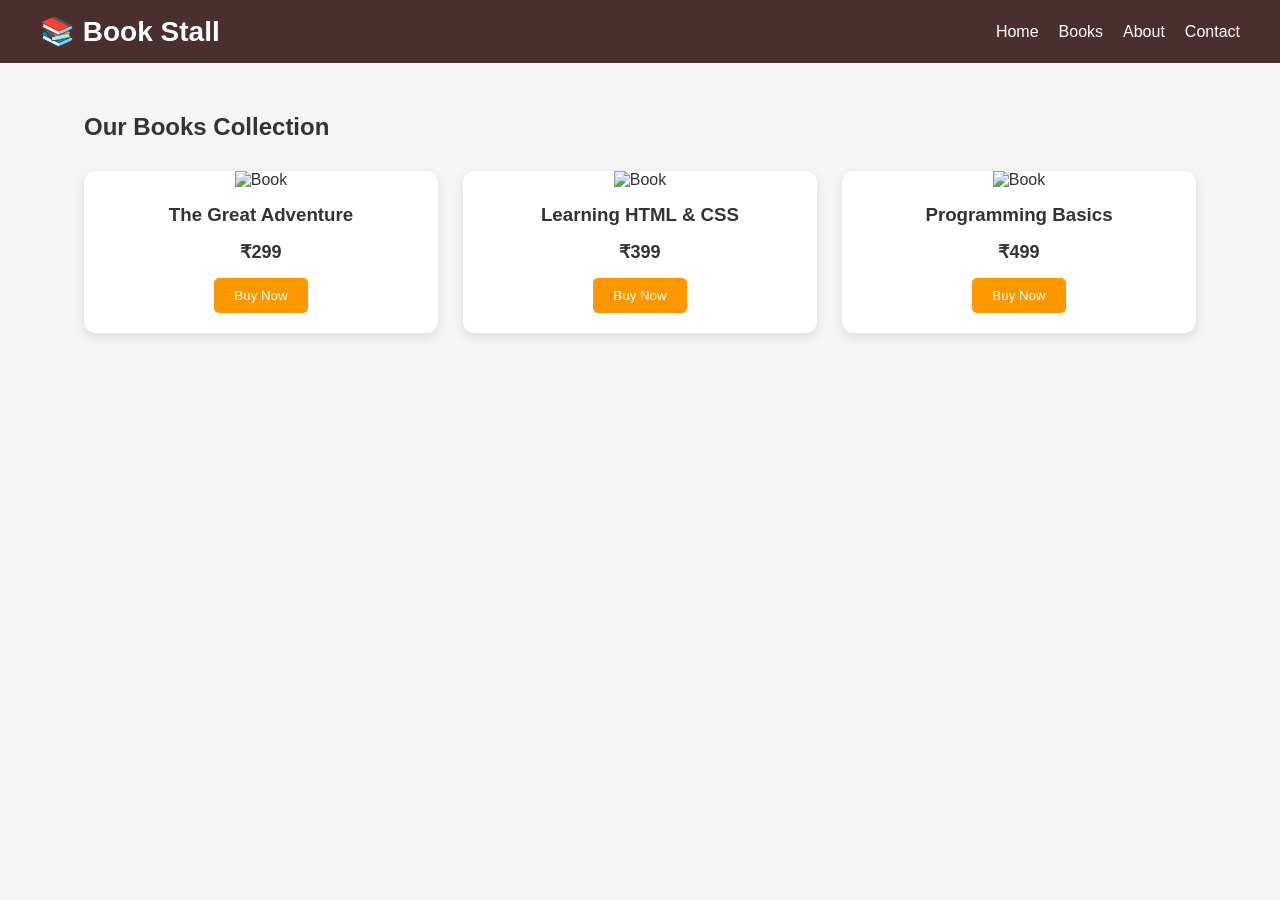
==== books.html @ 746026d8 "Add files via upload" ====
<!DOCTYPE html>
<html lang="en">
<head>
    <meta charset="UTF-8">
    <meta name="viewport" content="width=device-width, initial-scale=1.0">
    <title>Books - Book Stall</title>
    <link rel="stylesheet" href="style.css">
</head>
<body>

<nav>
    <h2>📚 Book Stall</h2>
    <ul>
        <li><a href="index.html">Home</a></li>
        <li><a href="books.html">Books</a></li>
        <li><a href="about.html">About</a></li>
        <li><a href="contact.html">Contact</a></li>
    </ul>
</nav>

<section class="container">
    <h1>Our Books Collection</h1>

    <div class="book-grid">
        <div class="book-card">
            <img src="https://images.unsplash.com/photo-1544947950-fa07a98d237f?w=400" alt="Book">
            <h3>The Great Adventure</h3>
            <p>₹299</p>
            <button class="btn">Buy Now</button>
        </div>

        <div class="book-card">
            <img src="https://images.unsplash.com/photo-1512820790803-83ca734da794?w=400" alt="Book">
            <h3>Learning HTML & CSS</h3>
            <p>₹399</p>
            <button class="btn">Buy Now</button>
        </div>

        <div class="book-card">
            <img src="https://images.unsplash.com/photo-1521587760476-6c12a4b040da?w=400" alt="Book">
            <h3>Programming Basics</h3>
            <p>₹499</p>
            <button class="btn">Buy Now</button>
        </div>
    </div>
</section>

<script src="script.js"></script>
</body>
</html>
---- style.css ----
/* Reset */
*{
    margin:0;
    padding:0;
    box-sizing:border-box;
    font-family:Arial,sans-serif;
}

/* Body */
body{
    background:#f5f5f5;
    color:#333;
}

/* Navigation */
nav{
    background:#4b2e2e;
    color:white;
    display:flex;
    justify-content:space-between;
    align-items:center;
    padding:15px 40px;
}

nav h2{
    font-size:28px;
}

nav ul{
    list-style:none;
    display:flex;
    gap:20px;
}

nav a{
    color:white;
    text-decoration:none;
    font-size:16px;
    transition:0.3s;
}

nav a:hover{
    color:#ffb347;
}

/* Hero Section */
.hero{
    height:90vh;
    background:url('https://images.unsplash.com/photo-1524995997946-a1c2e315a42f') center/cover;
    color:white;
    display:flex;
    flex-direction:column;
    justify-content:center;
    align-items:center;
    text-align:center;
    padding:20px;
}

.hero h1{
    font-size:55px;
    margin-bottom:15px;
}

.hero p{
    font-size:22px;
}

.hero button{
    margin-top:20px;
    padding:12px 25px;
    border:none;
    border-radius:5px;
    background:#ff9800;
    color:white;
    cursor:pointer;
    font-size:18px;
}

.hero button:hover{
    background:#e68900;
}

/* Container */
.container{
    width:90%;
    max-width:1200px;
    margin:auto;
    padding:50px 20px;
}

/* About Page */
.about-text{
    font-size:18px;
    line-height:1.8;
    margin:20px 0 40px;
    text-align:center;
}

.about-grid{
    display:grid;
    grid-template-columns:repeat(auto-fit,minmax(280px,1fr));
    gap:25px;
}

.about-card{
    background:white;
    padding:25px;
    border-radius:12px;
    box-shadow:0 4px 12px rgba(0,0,0,0.1);
    transition:0.3s;
}

.about-card:hover{
    transform:translateY(-8px);
}

.about-card h2{
    color:#4b2e2e;
    margin-bottom:15px;
}

.about-card ul{
    padding-left:20px;
    line-height:1.8;
}

/* Books Page */
.book-grid{
    display:grid;
    grid-template-columns:repeat(auto-fit,minmax(250px,1fr));
    gap:25px;
    margin-top:30px;
}

.book-card{
    background:white;
    border-radius:12px;
    overflow:hidden;
    box-shadow:0 4px 12px rgba(0,0,0,0.1);
    text-align:center;
    transition:0.3s;
}

.book-card:hover{
    transform:translateY(-8px);
}

.book-card img{
    width:100%;
    height:250px;
    object-fit:cover;
}

.book-card h3{
    margin:15px 0;
}

.book-card p{
    margin-bottom:15px;
    font-size:18px;
    font-weight:bold;
}

/* Buttons */
.btn{
    background:#ff9800;
    color:white;
    border:none;
    padding:10px 20px;
    border-radius:5px;
    cursor:pointer;
    margin-bottom:20px;
}

.btn:hover{
    background:#e68900;
}

/* Contact Page */
form{
    max-width:600px;
    margin:auto;
    display:flex;
    flex-direction:column;
    gap:15px;
}

input,
textarea{
    padding:12px;
    border:1px solid #ccc;
    border-radius:6px;
    font-size:16px;
}

.contact-info{
    text-align:center;
    margin-top:40px;
    line-height:2;
}

/* Footer */
footer{
    background:#4b2e2e;
    color:white;
    text-align:center;
    padding:20px;
    margin-top:50px;
}

/* Responsive Design */
@media(max-width:768px){

    nav{
        flex-direction:column;
        gap:15px;
        text-align:center;
    }

    nav ul{
        flex-wrap:wrap;
        justify-content:center;
    }

    .hero h1{
        font-size:38px;
    }

    .hero p{
        font-size:18px;
    }

    .container{
        width:95%;
    }
}
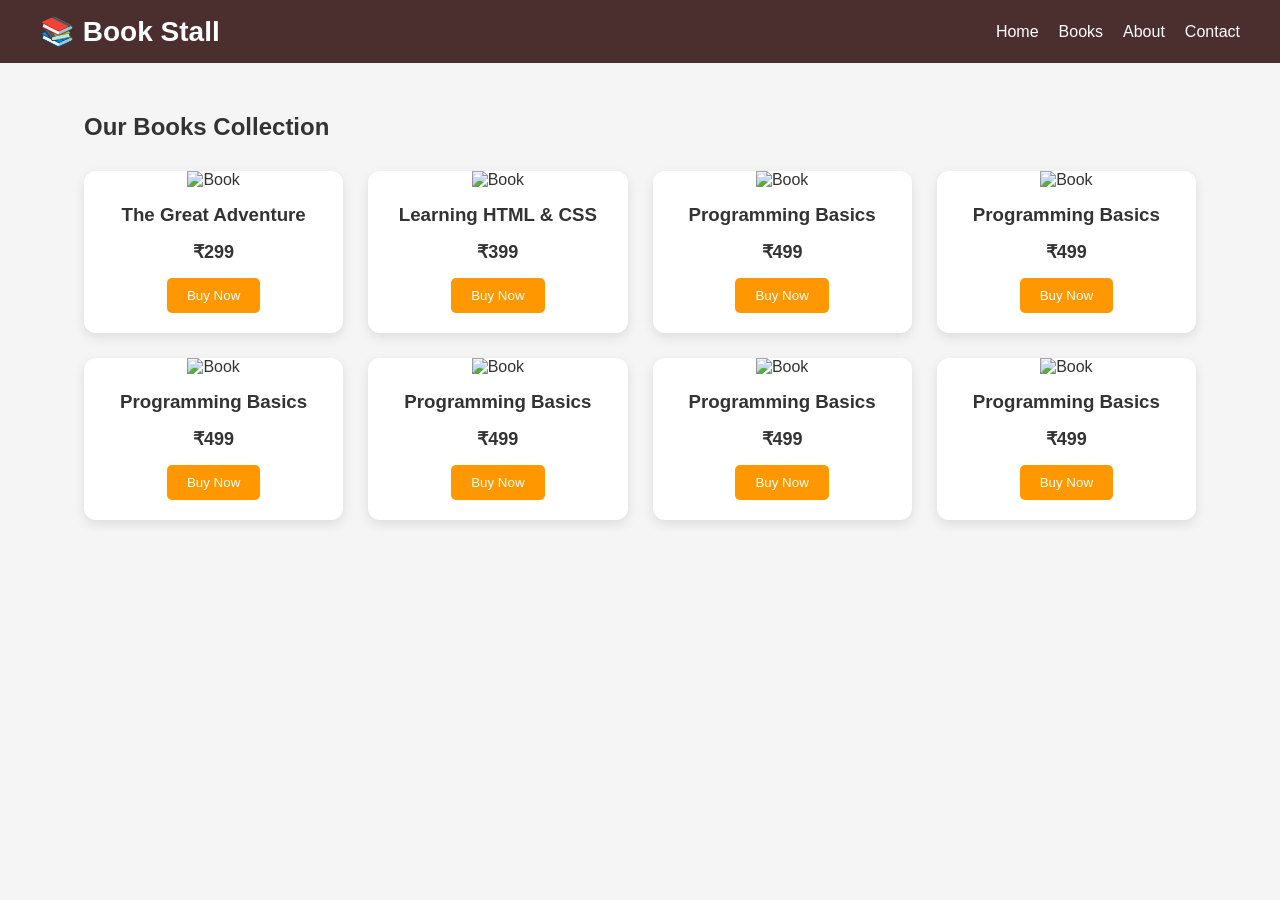
==== commit dcc367ce: "Add files via upload" ====
--- a/books.html
+++ b/books.html
@@ -42,6 +42,36 @@
             <p>₹499</p>
             <button class="btn">Buy Now</button>
         </div>
+ <div class="book-card">
+            <img src="https://tse1.mm.bing.net/th/id/OIP.PP8HlRvOSRjFTmcAxlrWmAHaLH?pid=Api" alt="Book">
+            <h3>Programming Basics</h3>
+            <p>₹499</p>
+            <button class="btn">Buy Now</button>
+        </div>
+ <div class="book-card">
+            <img src="https://www.owlcrate.com/cdn/shop/articles/Sci-Fi_Fantasy_Books.png?crop=center&height=1200&v=1776364963&width=1200" alt="Book">
+            <h3>Programming Basics</h3>
+            <p>₹499</p>
+            <button class="btn">Buy Now</button>
+        </div>
+ <div class="book-card">
+            <img src="https://static.vecteezy.com/system/resources/previews/010/438/486/original/pile-text-books-free-vector.jpg" alt="Book">
+            <h3>Programming Basics</h3>
+            <p>₹499</p>
+            <button class="btn">Buy Now</button>
+        </div>
+<div class="book-card">
+            <img src="https://static01.nyt.com/images/2023/03/23/multimedia/23bookbans-mfvl/23bookbans-mfvl-videoSixteenByNine3000.jpg" alt="Book">
+            <h3>Programming Basics</h3>
+            <p>₹499</p>
+            <button class="btn">Buy Now</button>
+        </div>
+<div class="book-card">
+            <img src="https://static.vecteezy.com/system/resources/previews/022/922/994/large_2x/generative-ai-illustration-of-islamic-library-books-wallpaper-bright-attractive-love-for-books-photo.jpeg" alt="Book">
+            <h3>Programming Basics</h3>
+            <p>₹499</p>
+            <button class="btn">Buy Now</button>
+        </div>
     </div>
 </section>
 
